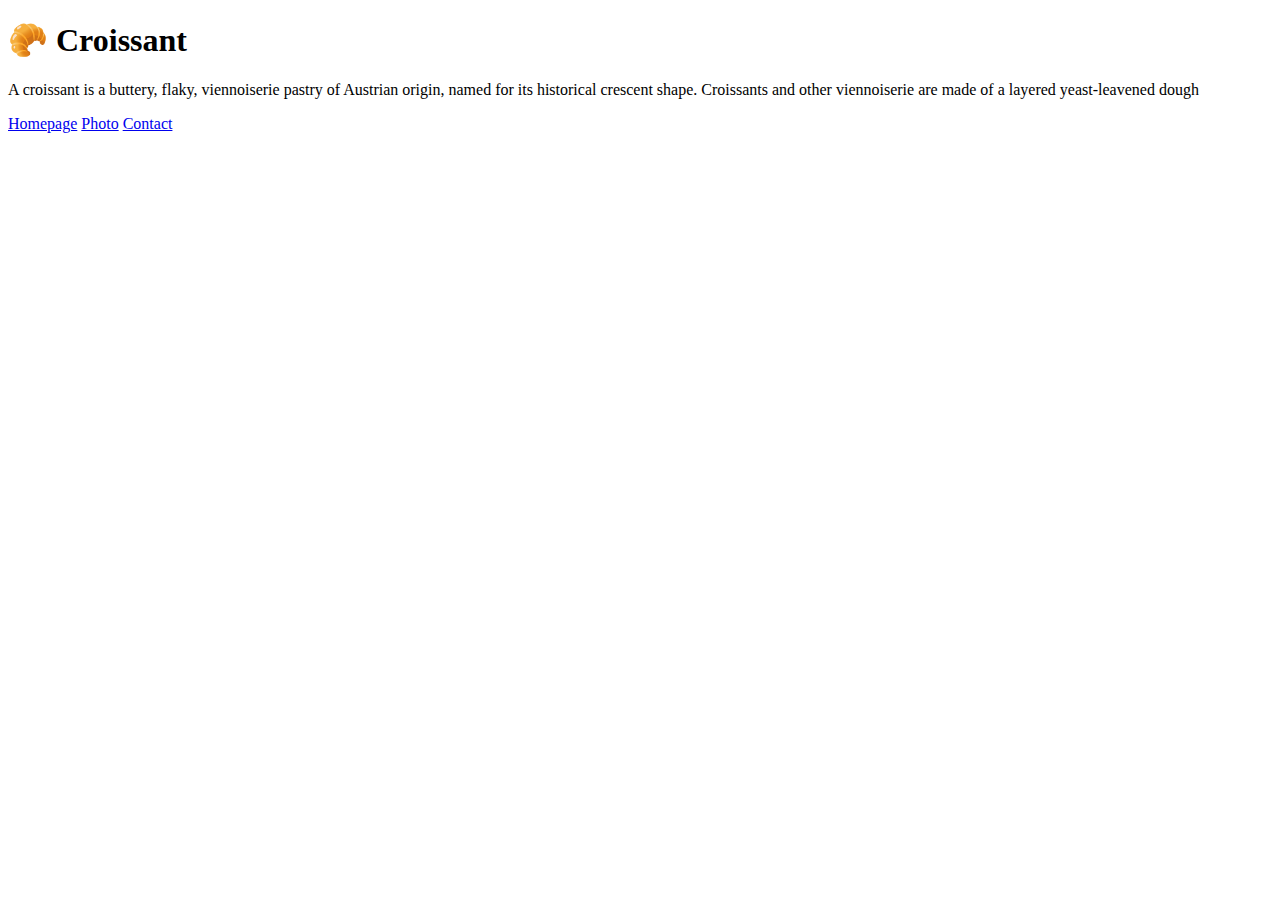
==== index.html @ dae1100e "Initial commit" ====
<!DOCTYPE html>
<html lang="en">
  <head>
    <meta charset="UTF-8" />
    <meta name="viewport" content="width=device-width, initial-scale=1.0" />
    <title>Croissant</title>
  </head>
  <body>
    <h1>🥐 Croissant</h1>
    <p>
      A croissant is a buttery, flaky, viennoiserie pastry of Austrian origin,
      named for its historical crescent shape. Croissants and other viennoiserie
      are made of a layered yeast-leavened dough
    </p>
    <a href="index.html">Homepage</a>
    <a href="photo.html">Photo</a>
    <a href="contact.html">Contact</a>
  </body>
</html>
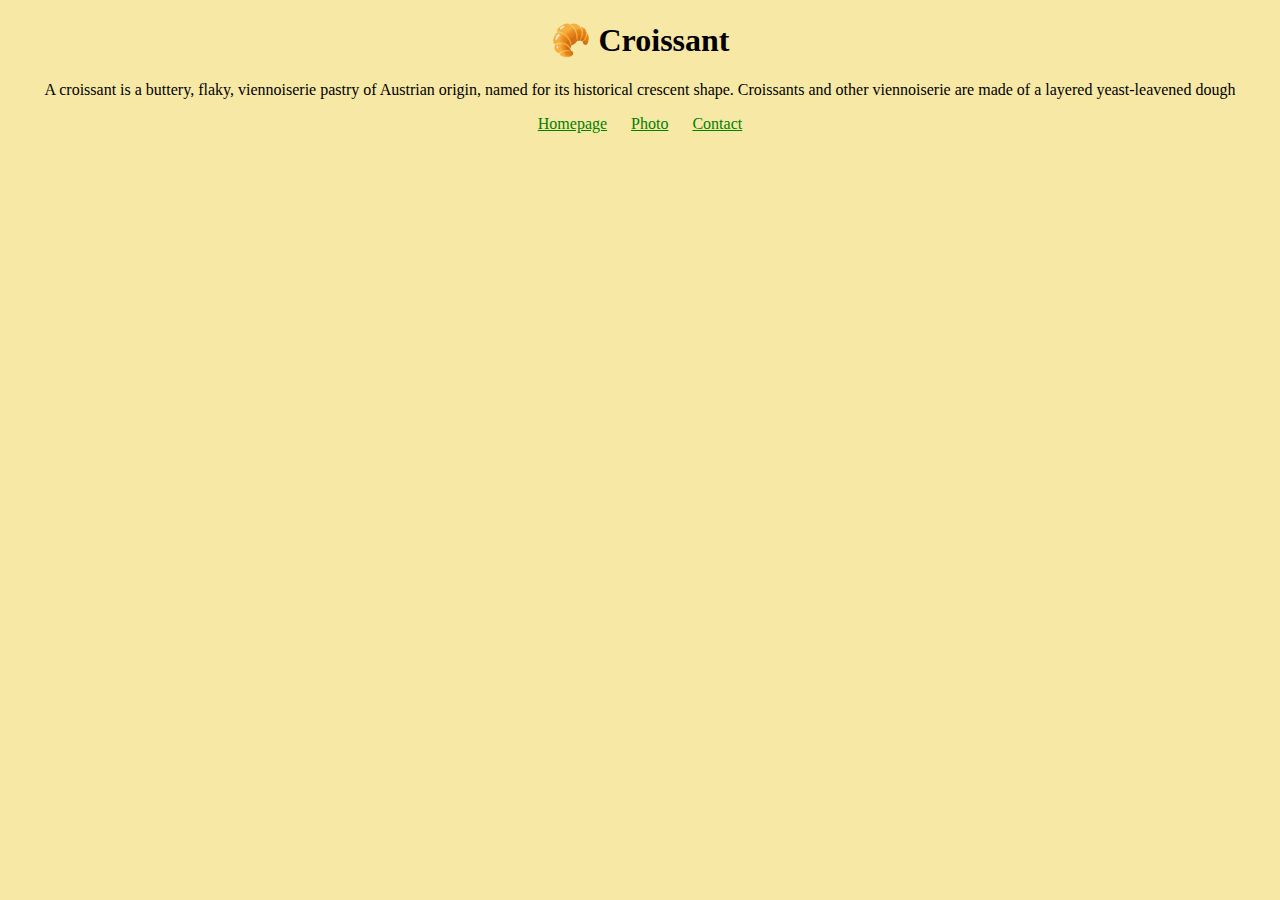
==== commit f11df5e0: "added css" ====
--- a/index.html
+++ b/index.html
@@ -4,6 +4,7 @@
     <meta charset="UTF-8" />
     <meta name="viewport" content="width=device-width, initial-scale=1.0" />
     <title>Croissant</title>
+    <link rel="stylesheet" href="css/style.css" />
   </head>
   <body>
     <h1>🥐 Croissant</h1>
@@ -12,8 +13,10 @@
       named for its historical crescent shape. Croissants and other viennoiserie
       are made of a layered yeast-leavened dough
     </p>
-    <a href="index.html">Homepage</a>
-    <a href="photo.html">Photo</a>
-    <a href="contact.html">Contact</a>
+    <footer>
+      <a href="index.html">Homepage</a>
+      <a href="photo.html">Photo</a>
+      <a href="contact.html">Contact</a>
+    </footer>
   </body>
 </html>
--- a/css/style.css
+++ b/css/style.css
@@ -0,0 +1,23 @@
+body {
+  background-color: #f8e8a6;
+}
+
+h1 {
+  text-align: center;
+}
+p {
+  text-align: center;
+}
+img {
+  display: block;
+  margin: 30px auto;
+  border-radius: 15px;
+}
+footer {
+  display: block;
+  text-align: center;
+}
+footer a {
+  margin: 0 10px;
+  color: green;
+}
